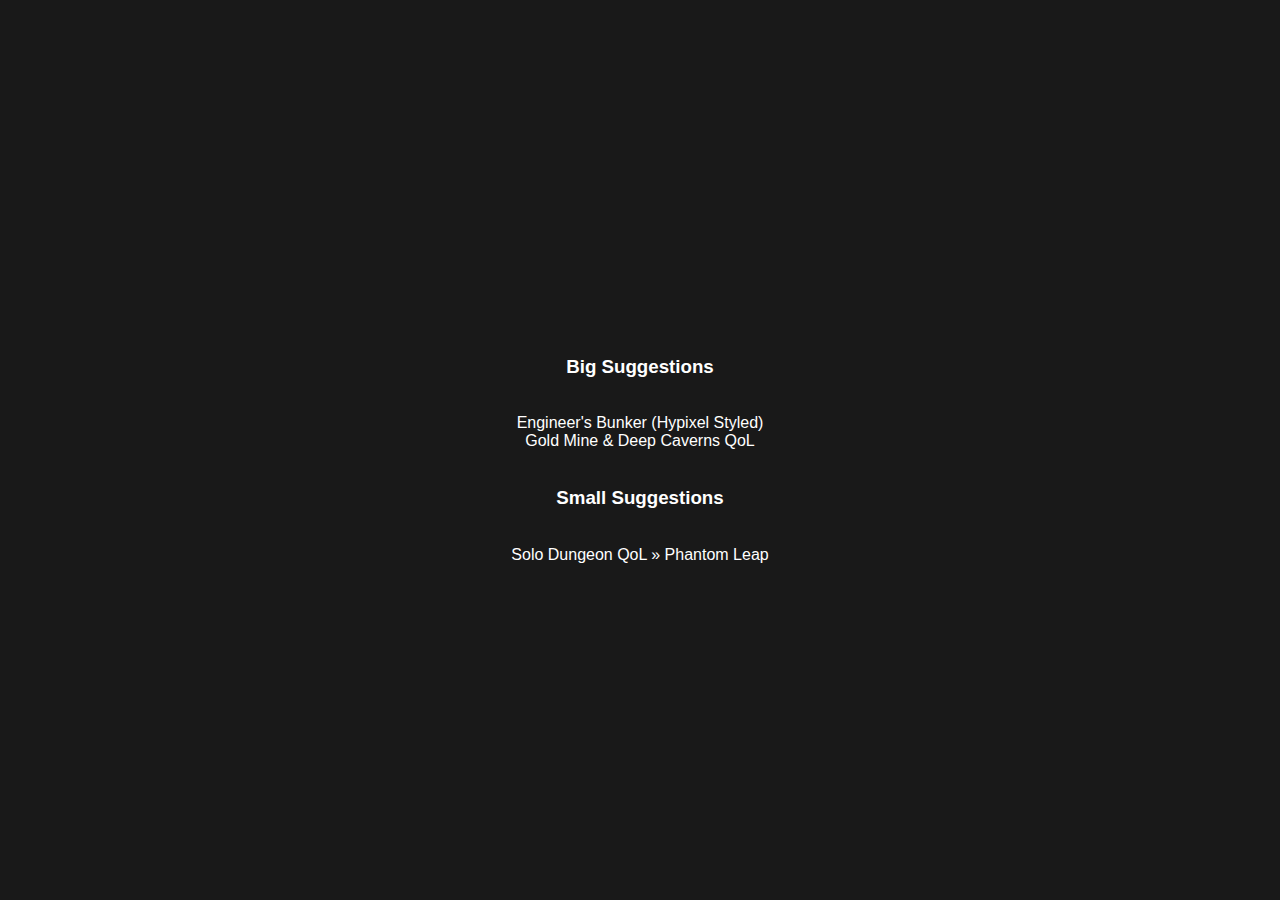
==== index.html @ db87a673 "a" ====
<!DOCTYPE html>
<html lang="en">
<head>
    <meta charset="UTF-8">
    <meta name="viewport" content="width=device-width, initial-scale=1.0">
    <title>Pika's Hypixel Skyblock Suggestions</title>
    <style>
        @font-face {
            font-family: "Minecraft";
            src: url("Minecraft-Bold.otf");
        }

        .container {
            position: absolute;
            top: 50%;
            left: 50%;
            transform: translate(-50%, -50%);
            text-align: center;
        }

        body {
            background-color: #191919;
            font-family: 'Minecraft', sans-serif;
            color: white;
        }
    </style>
</head>
<body>
    <div class="container">
        <h3>Big Suggestions</h3><br>
        <span>Engineer's Bunker (Hypixel Styled)</span><br>
        <span>Gold Mine & Deep Caverns QoL</span><br>
        <br>
        <h3>Small Suggestions</h3><br>
        <span>Solo Dungeon QoL » Phantom Leap</span>
    </div>
</body>
</html>
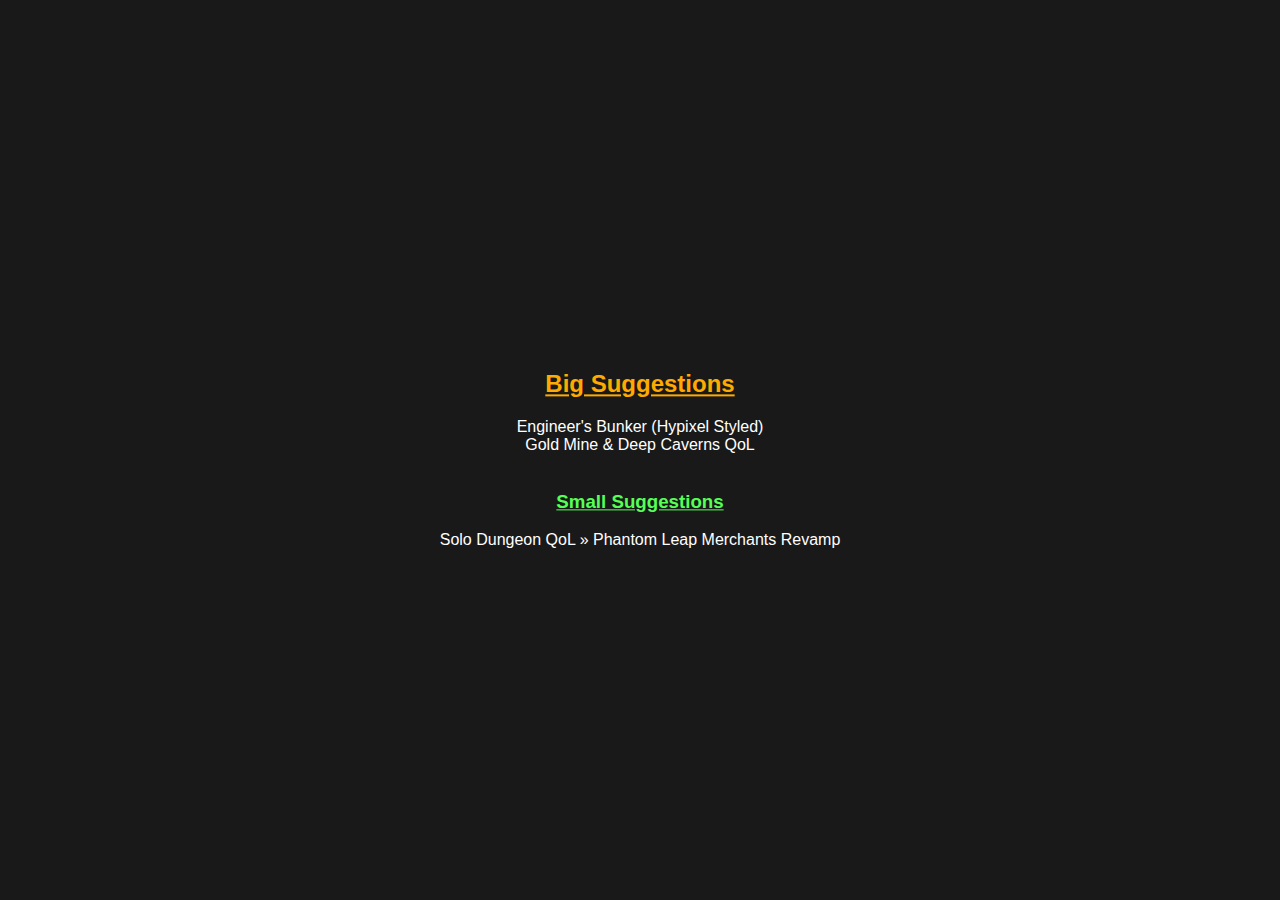
==== commit b1927884: "a" ====
--- a/index.html
+++ b/index.html
@@ -20,19 +20,31 @@
 
         body {
             background-color: #191919;
-            font-family: 'Minecraft', sans-serif;
+            font-family: Minecraft, sans-serif;
             color: white;
+        }
+
+        a {
+            color: white;
+            text-decoration: none;
+        }
+
+        a:hover {
+            transition: 0.3s;
+            text-decoration: dotted;
+            text-decoration: underline;
         }
     </style>
 </head>
 <body>
     <div class="container">
-        <h3>Big Suggestions</h3><br>
-        <span>Engineer's Bunker (Hypixel Styled)</span><br>
+        <h2 style="color: #FFAA00; text-decoration: underline;">Big Suggestions</h2>
+        <span><a href="https://docs.google.com/document/d/1lpUznMgENT2DHPZSHkmmmqkFl0Eeo5qGgIGj2CsiUBY/edit?usp=sharing">Engineer's Bunker</a> (<a href="#not-available-yet">Hypixel Styled</a>)</span><br>
         <span>Gold Mine & Deep Caverns QoL</span><br>
         <br>
-        <h3>Small Suggestions</h3><br>
-        <span>Solo Dungeon QoL » Phantom Leap</span>
+        <h3 style="color: #55FF55; text-decoration: underline;">Small Suggestions</h3>
+        <a href="#not-available-yet">Solo Dungeon QoL » Phantom Leap</a>
+        <a href="#not-available-yet">Merchants Revamp</a>
     </div>
 </body>
 </html>
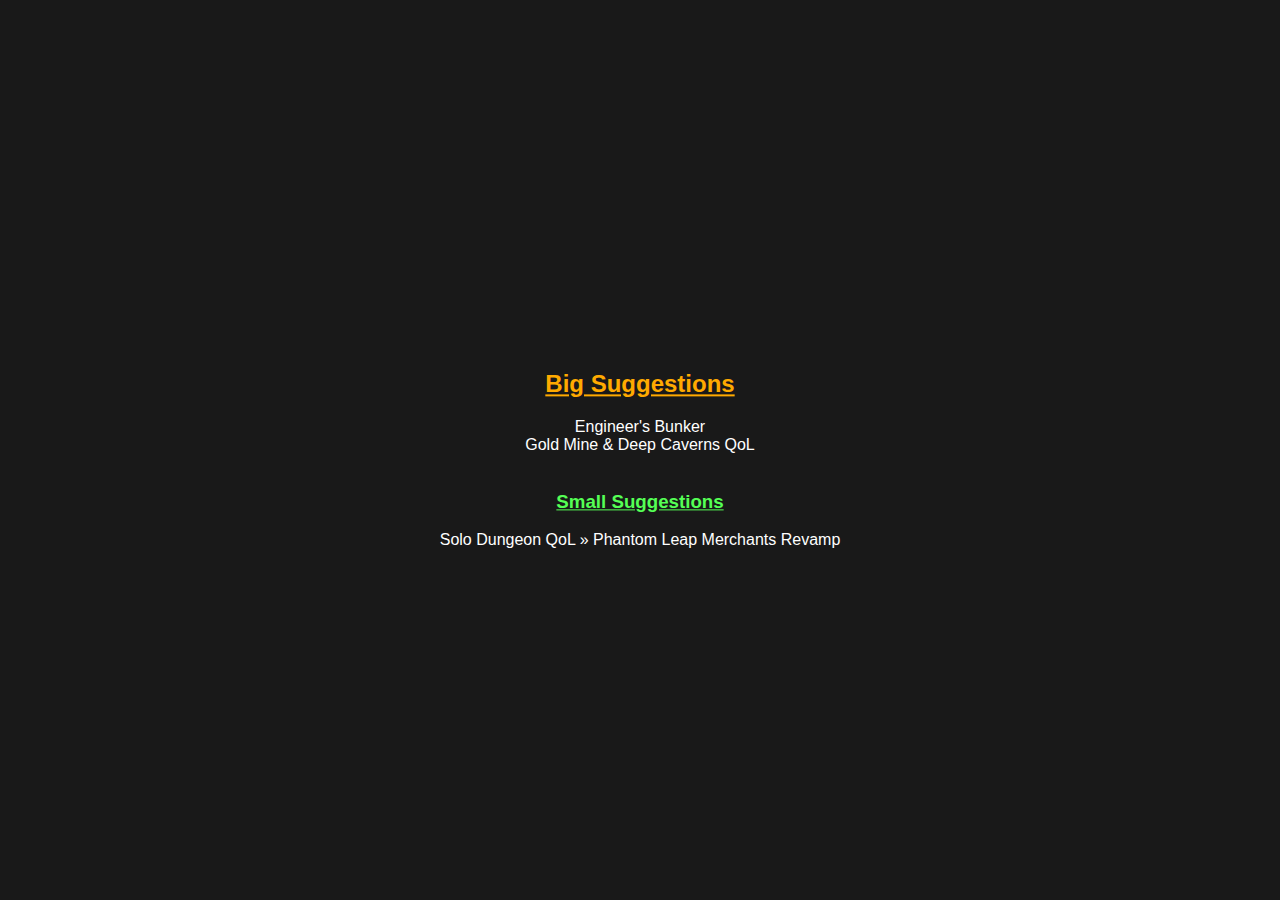
==== commit b2d7314d: "a" ====
--- a/index.html
+++ b/index.html
@@ -39,7 +39,7 @@
 <body>
     <div class="container">
         <h2 style="color: #FFAA00; text-decoration: underline;">Big Suggestions</h2>
-        <span><a href="https://docs.google.com/document/d/1lpUznMgENT2DHPZSHkmmmqkFl0Eeo5qGgIGj2CsiUBY/edit?usp=sharing">Engineer's Bunker</a> (<a href="#not-available-yet">Hypixel Styled</a>)</span><br>
+        <span><a href="https://docs.google.com/document/d/1lpUznMgENT2DHPZSHkmmmqkFl0Eeo5qGgIGj2CsiUBY/edit?usp=sharing">Engineer's Bunker</a></span><br>
         <span>Gold Mine & Deep Caverns QoL</span><br>
         <br>
         <h3 style="color: #55FF55; text-decoration: underline;">Small Suggestions</h3>
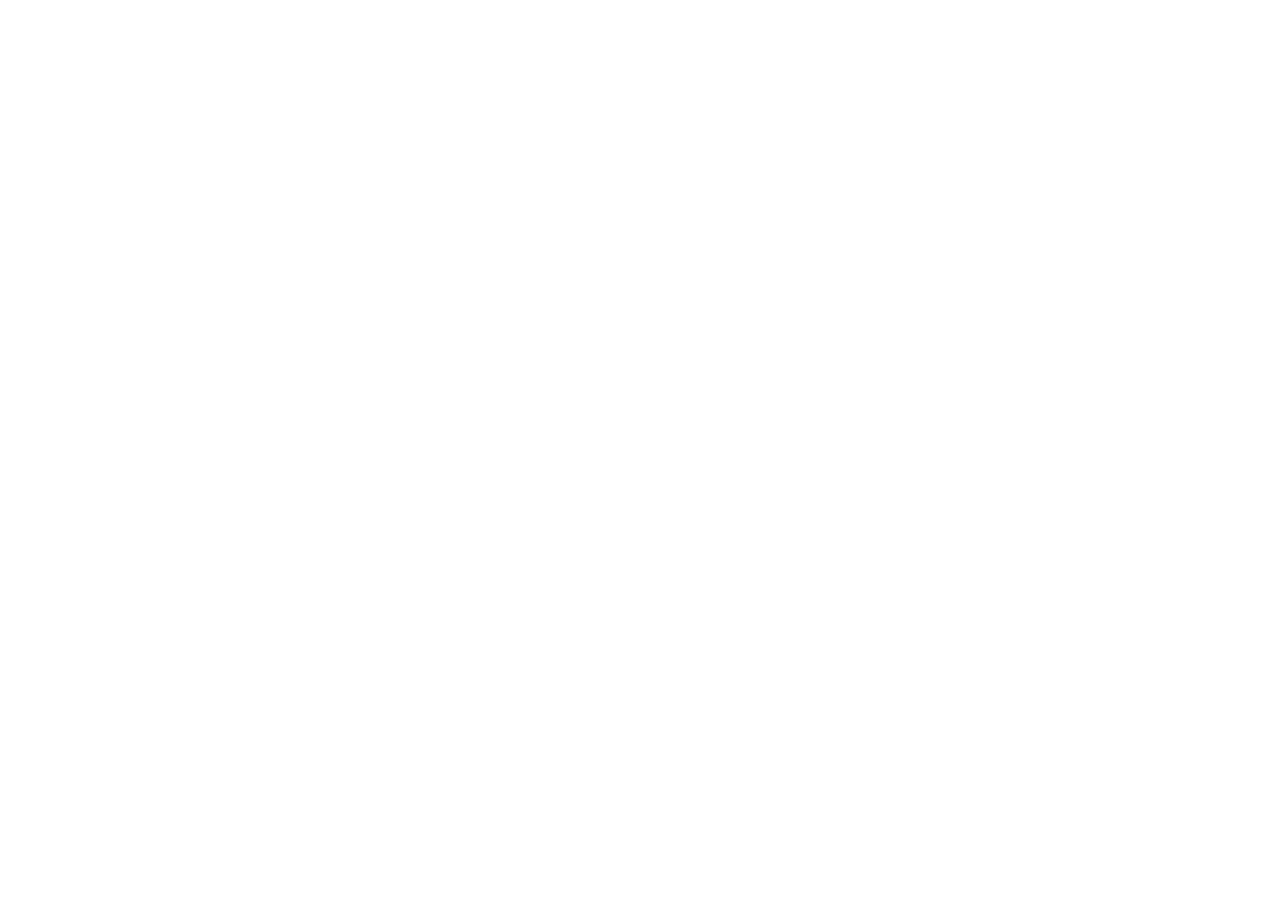
==== commit 9f7743f4: "a" ====
--- a/index.html
+++ b/index.html
@@ -1,50 +1,31 @@
-<!DOCTYPE html>
-<html lang="en">
-<head>
-    <meta charset="UTF-8">
-    <meta name="viewport" content="width=device-width, initial-scale=1.0">
-    <title>Pika's Hypixel Skyblock Suggestions</title>
-    <style>
-        @font-face {
-            font-family: "Minecraft";
-            src: url("Minecraft-Bold.otf");
-        }
-
-        .container {
-            position: absolute;
-            top: 50%;
-            left: 50%;
-            transform: translate(-50%, -50%);
-            text-align: center;
-        }
-
-        body {
-            background-color: #191919;
-            font-family: Minecraft, sans-serif;
-            color: white;
-        }
-
-        a {
-            color: white;
-            text-decoration: none;
-        }
-
-        a:hover {
-            transition: 0.3s;
-            text-decoration: dotted;
-            text-decoration: underline;
-        }
-    </style>
-</head>
-<body>
-    <div class="container">
-        <h2 style="color: #FFAA00; text-decoration: underline;">Big Suggestions</h2>
-        <span><a href="https://docs.google.com/document/d/1lpUznMgENT2DHPZSHkmmmqkFl0Eeo5qGgIGj2CsiUBY/edit?usp=sharing">Engineer's Bunker</a></span><br>
-        <span>Gold Mine & Deep Caverns QoL</span><br>
-        <br>
-        <h3 style="color: #55FF55; text-decoration: underline;">Small Suggestions</h3>
-        <a href="#not-available-yet">Solo Dungeon QoL » Phantom Leap</a>
-        <a href="#not-available-yet">Merchants Revamp</a>
-    </div>
-</body>
-</html>
+<!DOCTYPE html>
+<html lang="en">
+<head>
+    <meta charset="UTF-8">
+    <meta name="viewport" content="width=device-width, initial-scale=1.0">
+    <title>Document</title>
+</head>
+<body>
+    
+</body>
+</html>
+<script>
+    let username = "Pikaahhh";
+
+    const userReq = new XMLHttpRequest();
+    userReq.onload = function() {
+        user = JSON.parse(this.responseText);
+        let uuid = user.uuid;
+    };
+    userReq.open("GET", "https://api.ashcon.app/mojang/v2/user/" + username)
+    userReq.send();
+
+    const profileReq = new XMLHttpRequest();
+    profileReq.onload = function() {
+        user = JSON.parse(this.responseText);
+        let uuid = user.uuid;
+    };
+    profileReq.open("GET", "https://api.hypixel.net/v2/skyblock/profiles?key=" + API_KEY + "&uuid=" + username)
+    profileReq.send();
+</script>
+<h1 id="test"></h1>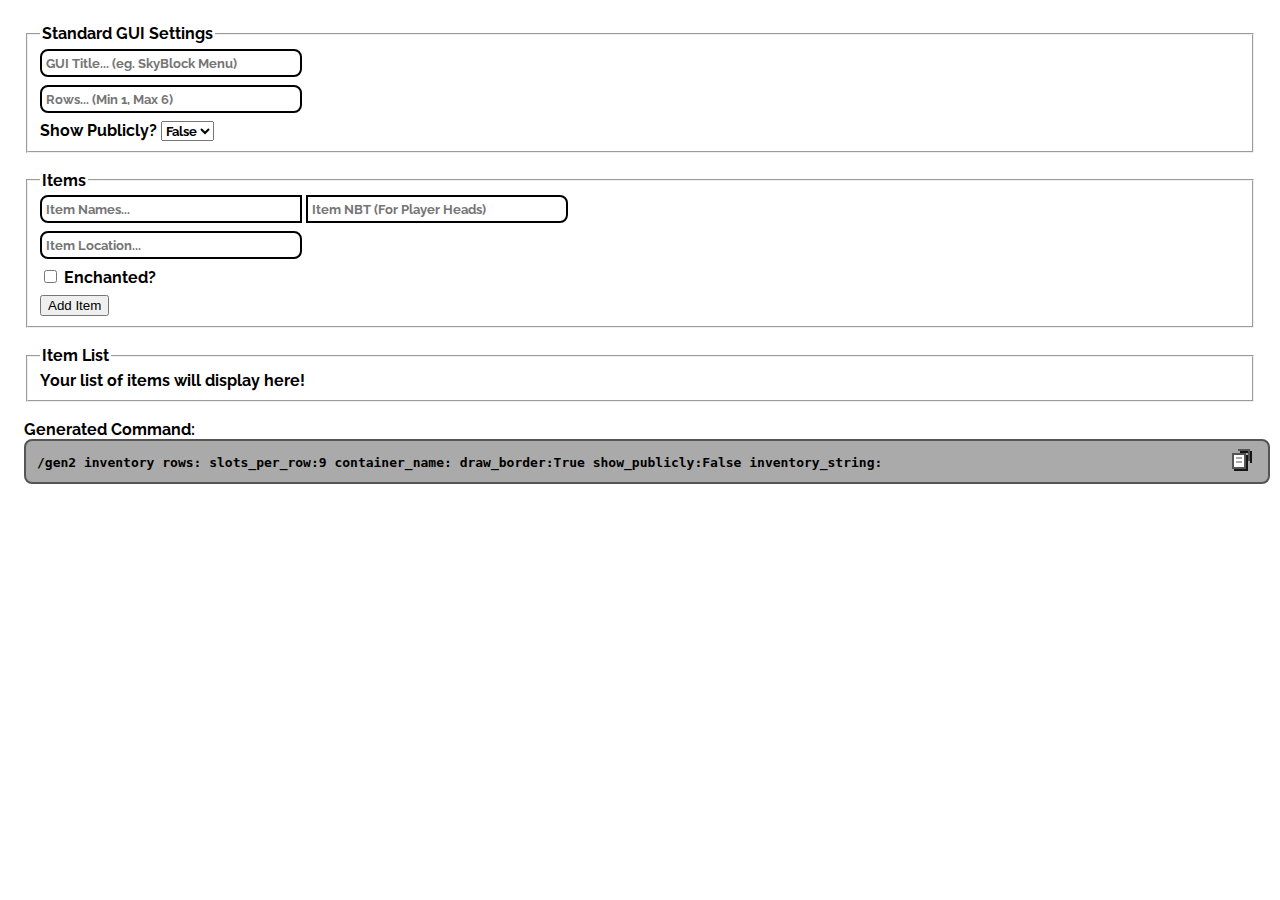
==== commit f88d3e43: "Update" ====
--- a/index.html
+++ b/index.html
@@ -3,29 +3,50 @@
 <head>
     <meta charset="UTF-8">
     <meta name="viewport" content="width=device-width, initial-scale=1.0">
-    <title>Document</title>
+    <title>SkyBlock Nerds GUI CMD Generator</title>
+    <link rel="stylesheet" href="assets/styles.css">
+    <script src="assets/functions.js"></script>
+    <style>
+        @import url('https://fonts.googleapis.com/css2?family=Raleway:ital,wght@0,100..900;1,100..900&display=swap');
+
+        input, span, option, select, legend, label, div {
+            font-family: Raleway;
+            font-weight: bold;
+        }
+    </style>
 </head>
 <body>
-    
+    <fieldset>
+        <legend> Standard GUI Settings </legend>
+        <input class="input" id="container_name" placeholder="GUI Title... (eg. SkyBlock Menu)"><br>
+        <input class="input" type="number" id="rows" min="1" max="6" placeholder="Rows... (Min 1, Max 6)"><br>
+        <span>Show Publicly? </span><select id="show_publicly">
+            <option value="True">True</option>
+            <option selected value="False">False</option>
+        </select>
+    </fieldset>
+    <br>
+    <fieldset>
+        <legend> Items <i></i></legend>
+        <input style="border-radius: 8px 0px 0px 8px;" class="input" id="items" placeholder="Item Names...">    <input style="border-radius: 0px 8px 8px 0px;" class="input" id="nbt" placeholder="Item NBT (For Player Heads)"><br>
+        <input class="input" id="item_loc" placeholder="Item Location..."><br>
+        <input type="checkbox" id="enchant" name="enchant" value="enchant">
+        <label for="enchant"> Enchanted?</label>
+        <br>
+        <button style="margin-top: 8px;" onclick="addItem()">Add Item</button><span id="action" style="color: green; margin-left: 8px; font-size: 14px;"></span>
+    </fieldset>
+    <br>
+    <fieldset>
+        <legend> Item List <i></i></legend>
+        <div id="display_list">
+            Your list of items will display here!
+        </div>
+    </fieldset>
+    <br>
+    <span>Generated Command:</span>
+    <div class="code">
+        <code id="output"></code>
+        <img onclick="copyCommand()" class="copy" src="assets/copy.png" style="width: 32px;">
+    </div>
 </body>
-</html>
-<script>
-    let username = "Pikaahhh";
-
-    const userReq = new XMLHttpRequest();
-    userReq.onload = function() {
-        user = JSON.parse(this.responseText);
-        let uuid = user.uuid;
-    };
-    userReq.open("GET", "https://api.ashcon.app/mojang/v2/user/" + username)
-    userReq.send();
-
-    const profileReq = new XMLHttpRequest();
-    profileReq.onload = function() {
-        user = JSON.parse(this.responseText);
-        let uuid = user.uuid;
-    };
-    profileReq.open("GET", "https://api.hypixel.net/v2/skyblock/profiles?key=" + API_KEY + "&uuid=" + username)
-    profileReq.send();
-</script>
-<h1 id="test"></h1>+</html>--- a/assets/styles.css
+++ b/assets/styles.css
@@ -0,0 +1,46 @@
+.input {
+    width: 250px;
+    border: black 2px solid;
+    border-radius: 8px;
+    padding: 4px;
+    margin-bottom: 8px;
+}
+
+.code {
+    padding: 11px;
+    background-color: #AAAAAA;
+    border: #555555 2px solid;
+    border-radius: 8px;
+    position: relative;
+    width: 99%;
+}
+
+.copy {
+    position: absolute;
+    top: 2px;
+    right: 8px;
+    border: #AAAAAA 2px solid;
+    border-radius: 8px;
+    transition: 0.3s
+}
+
+.copy:hover {
+    border: #55FFFF 2px solid;
+    border-radius: 8px;
+    transition: 0.3s;
+}
+
+body {
+    padding: 16px;
+}
+
+.delete {
+    color: red;
+    font-size: 20px;
+    transition: 0.3s
+}
+
+.delete:hover {
+    text-decoration: underline;
+    transition: 0.3s
+}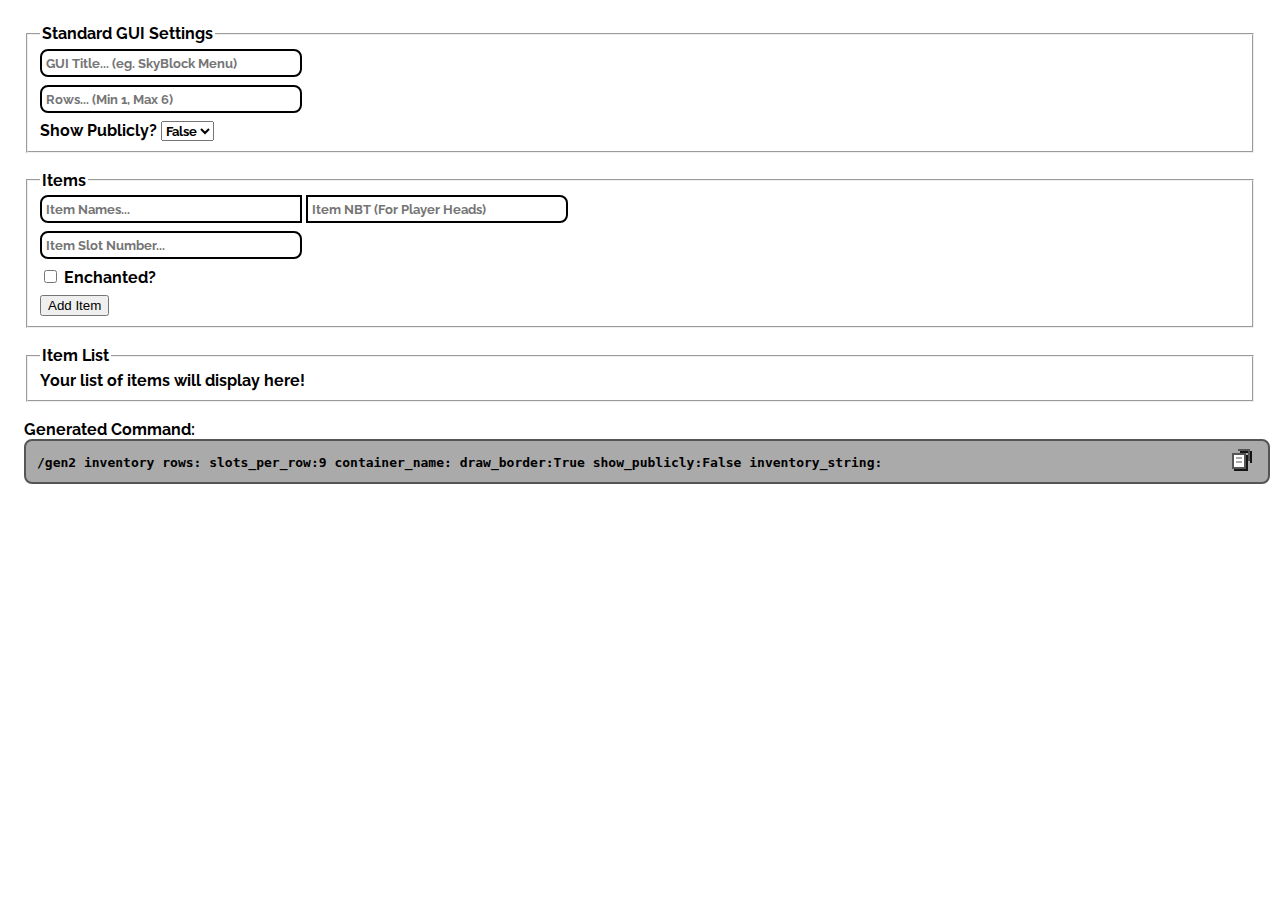
==== commit 39420692: "Location => Slot Number" ====
--- a/index.html
+++ b/index.html
@@ -29,7 +29,7 @@
     <fieldset>
         <legend> Items <i></i></legend>
         <input style="border-radius: 8px 0px 0px 8px;" class="input" id="items" placeholder="Item Names...">    <input style="border-radius: 0px 8px 8px 0px;" class="input" id="nbt" placeholder="Item NBT (For Player Heads)"><br>
-        <input class="input" id="item_loc" placeholder="Item Location..."><br>
+        <input class="input" id="item_loc" placeholder="Item Slot Number..."><br>
         <input type="checkbox" id="enchant" name="enchant" value="enchant">
         <label for="enchant"> Enchanted?</label>
         <br>
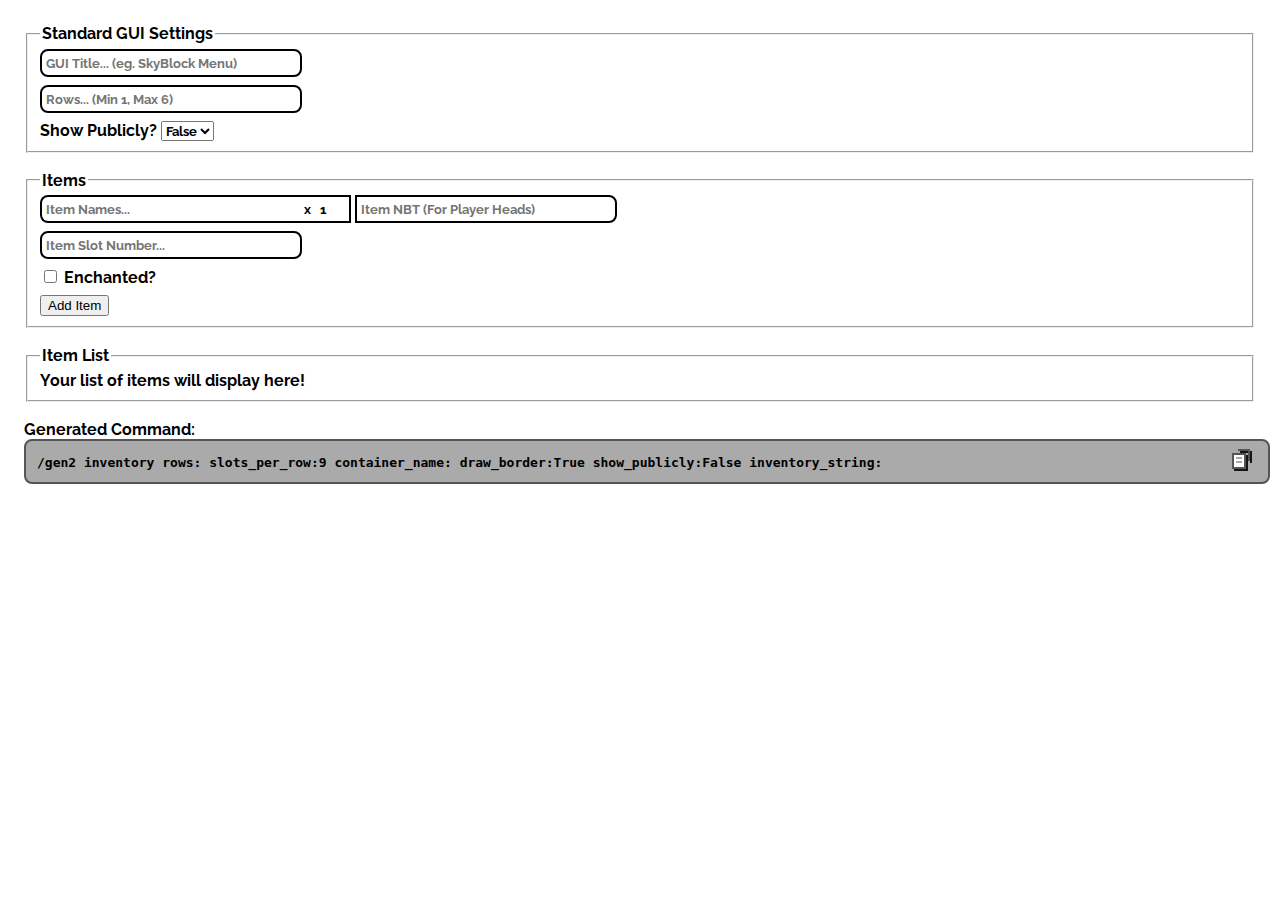
==== commit 74e5d625: "a" ====
--- a/index.html
+++ b/index.html
@@ -28,7 +28,7 @@
     <br>
     <fieldset>
         <legend> Items <i></i></legend>
-        <input style="border-radius: 8px 0px 0px 8px;" class="input" id="items" placeholder="Item Names...">    <input style="border-radius: 0px 8px 8px 0px;" class="input" id="nbt" placeholder="Item NBT (For Player Heads)"><br>
+        <input style="border-radius: 8px 0px 0px 8px; border-right: none;" class="input" id="items" placeholder="Item Names..." list="item_names" ><input style="border-radius: 0px; width: 8px; border-left: none; border-right: none;" class="input" value="x" style="text-align: right;" readonly><input style="border-radius: 0px; width: 25px; border-left: none;" type="number" min="1" max="64" class="input" value="1" id="item_stack" placeholder="Item Stack Number...">    <input style="border-radius: 0px 8px 8px 0px;" class="input" id="nbt" placeholder="Item NBT (For Player Heads)"><br>
         <input class="input" id="item_loc" placeholder="Item Slot Number..."><br>
         <input type="checkbox" id="enchant" name="enchant" value="enchant">
         <label for="enchant"> Enchanted?</label>
@@ -48,5 +48,8 @@
         <code id="output"></code>
         <img onclick="copyCommand()" class="copy" src="assets/copy.png" style="width: 32px;">
     </div>
+    <span id="copied" style="color: green;"></span>
+    <datalist id="item_names">
+    </datalist>
 </body>
 </html>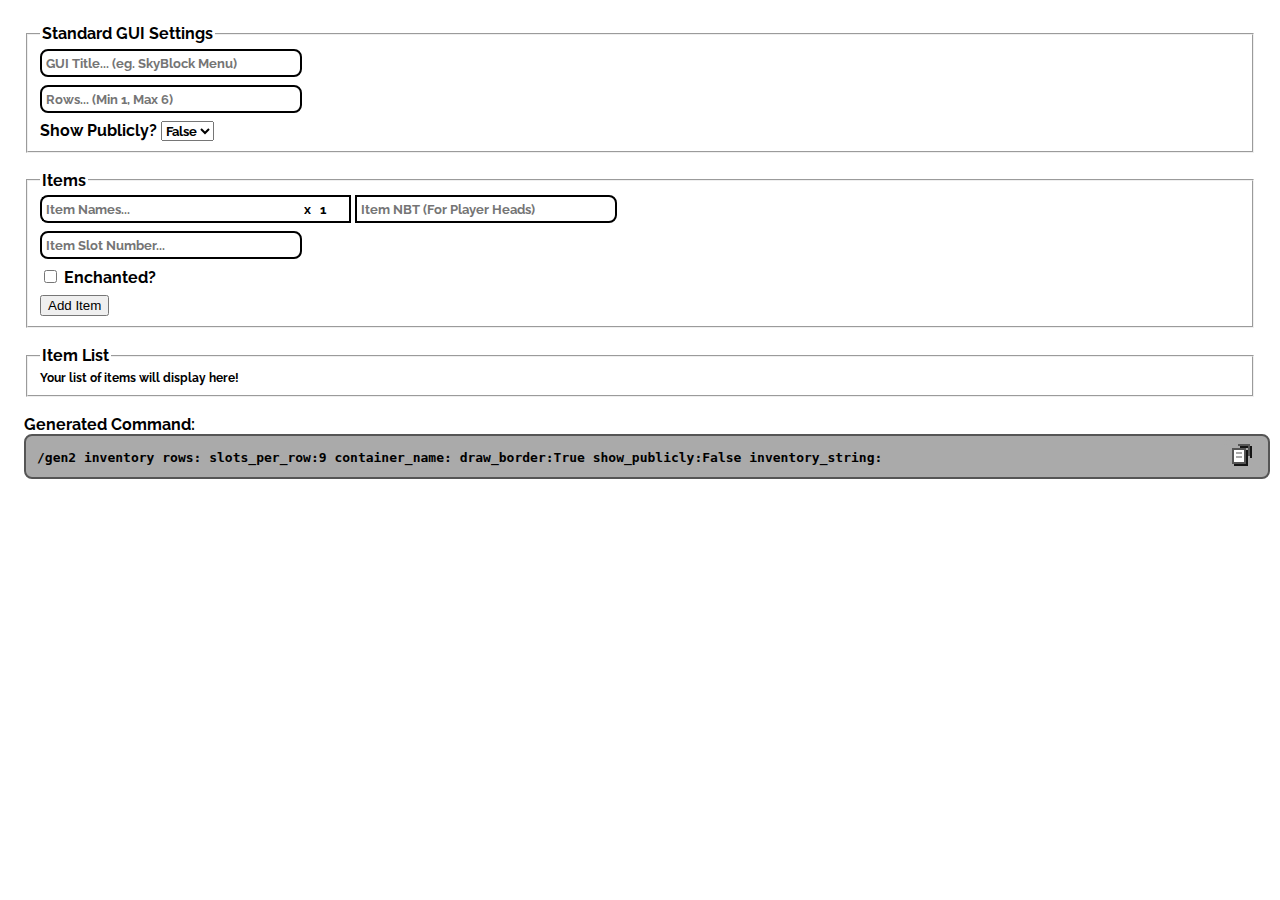
==== commit 65b63d79: "a" ====
--- a/index.html
+++ b/index.html
@@ -38,7 +38,7 @@
     <br>
     <fieldset>
         <legend> Item List <i></i></legend>
-        <div id="display_list">
+        <div id="display_list" style="font-size: 12px;">
             Your list of items will display here!
         </div>
     </fieldset>
